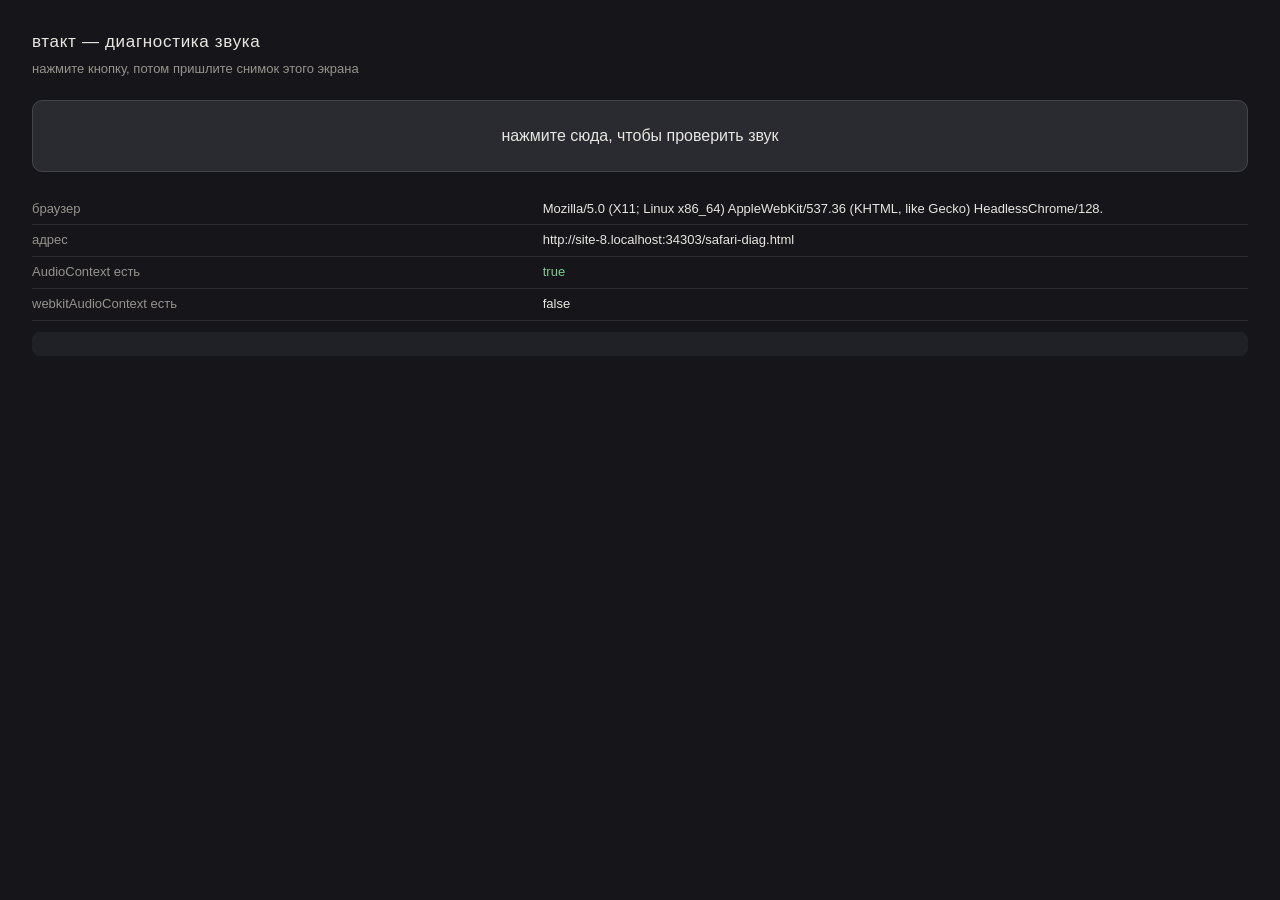
==== safari-diag.html @ 5d621924 "Перестать молчать при сломанном звуке + диагностика для Safari Главное слепое пятно: при упавшей сбо" ====
<!DOCTYPE html>
<html lang="ru">
<head>
<meta charset="utf-8">
<meta name="viewport" content="width=device-width, initial-scale=1">
<title>втакт — диагностика звука</title>
<style>
  body { font: 15px/1.6 -apple-system, sans-serif; background: #16161a; color: #e8e6e0;
         margin: 0; padding: 28px 32px; }
  h1 { font-size: 17px; font-weight: 500; letter-spacing: .04em; margin: 0 0 4px; }
  p.sub { color: #96938c; margin: 0 0 20px; font-size: 13px; }
  #tap { display: block; width: 100%; padding: 22px; margin: 0 0 22px;
         background: #2a2a31; color: #e8e6e0; border: 1px solid #45444d;
         border-radius: 10px; font: inherit; font-size: 16px; cursor: pointer; }
  #tap:active { background: #34343c; }
  table { border-collapse: collapse; width: 100%; font-size: 13px; }
  td { padding: 5px 10px 5px 0; border-bottom: 1px solid #2b2b31; vertical-align: top; }
  td.k { color: #96938c; white-space: nowrap; width: 42%; }
  .ok { color: #7ec98f; }
  .bad { color: #e0715a; }
  pre { background: #202027; padding: 12px; border-radius: 8px; overflow-x: auto;
        font-size: 11px; color: #b9b6ae; }
</style>
</head>
<body>
  <h1>втакт — диагностика звука</h1>
  <p class="sub">нажмите кнопку, потом пришлите снимок этого экрана</p>
  <button id="tap">нажмите сюда, чтобы проверить звук</button>
  <table id="out"></table>
  <pre id="raw"></pre>

<script>
(function () {
  'use strict';
  var R = {};
  var out = document.getElementById('out');

  function set(k, v, good) {
    R[k] = v;
    var tr = document.createElement('tr');
    var a = document.createElement('td'); a.className = 'k'; a.textContent = k;
    var b = document.createElement('td');
    b.textContent = String(v);
    if (good === true) b.className = 'ok';
    if (good === false) b.className = 'bad';
    tr.appendChild(a); tr.appendChild(b); out.appendChild(tr);
  }

  set('браузер', navigator.userAgent.slice(0, 90));
  set('адрес', location.href);

  var AC = window.AudioContext || window.webkitAudioContext;
  set('AudioContext есть', !!window.AudioContext, !!window.AudioContext);
  set('webkitAudioContext есть', !!window.webkitAudioContext);

  var errs = [];
  window.addEventListener('error', function (e) {
    errs.push((e.message || '') + ' @ ' + (e.filename || '').split('/').pop() + ':' + e.lineno);
    set('ошибка страницы', errs[errs.length - 1], false);
  });

  document.getElementById('tap').addEventListener('click', function () {
    var ctx = null;
    try {
      ctx = new AC();
    } catch (e) {
      set('создание контекста', 'ИСКЛЮЧЕНИЕ: ' + e.message, false);
      send();
      return;
    }
    set('контекст создан', 'да', true);
    set('состояние сразу', ctx.state, ctx.state === 'running');
    set('частота дискретизации', ctx.sampleRate);
    set('baseLatency', typeof ctx.baseLatency === 'undefined' ? 'нет свойства' : ctx.baseLatency);
    set('outputLatency', typeof ctx.outputLatency === 'undefined' ? 'нет свойства' : ctx.outputLatency);
    set('каналов у выхода', ctx.destination.maxChannelCount);

    // односэмпловая тишина — канонический приём разбудить Safari
    try {
      var b = ctx.createBufferSource();
      b.buffer = ctx.createBuffer(1, 1, ctx.sampleRate);
      b.connect(ctx.destination);
      b.start(0);
      set('тишина проиграна', 'да', true);
    } catch (e) {
      set('тишина проиграна', 'ИСКЛЮЧЕНИЕ: ' + e.message, false);
    }

    ctx.resume().then(function () {
      set('состояние после resume', ctx.state, ctx.state === 'running');
      measure(ctx);
    }, function (e) {
      set('resume отклонён', e.message, false);
      measure(ctx);
    });
  });

  function measure(ctx) {
    // слышимый тон + замер уровня на выходе
    var an, td;
    try {
      an = ctx.createAnalyser();
      an.fftSize = 2048;
      td = new Float32Array(an.fftSize);
    } catch (e) {
      set('анализатор', 'ИСКЛЮЧЕНИЕ: ' + e.message, false);
      send();
      return;
    }
    var g = ctx.createGain();
    g.gain.value = 0.0001;
    g.gain.exponentialRampToValueAtTime(0.4, ctx.currentTime + 0.01);
    g.gain.exponentialRampToValueAtTime(0.0001, ctx.currentTime + 0.9);
    var o = ctx.createOscillator();
    o.type = 'sine';
    o.frequency.value = 440;
    o.connect(g);
    g.connect(an);
    g.connect(ctx.destination);
    o.start();
    o.stop(ctx.currentTime + 1);

    var t0 = ctx.currentTime, peak = 0, n = 0;
    var iv = setInterval(function () {
      an.getFloatTimeDomainData(td);
      for (var i = 0; i < td.length; i++) peak = Math.max(peak, Math.abs(td[i]));
      if (++n > 60) {
        clearInterval(iv);
        set('часы шли', (ctx.currentTime - t0).toFixed(3) + ' с',
            ctx.currentTime - t0 > 0.3);
        set('пик сигнала', peak > 0 ? (20 * Math.log10(peak)).toFixed(1) + ' dBFS' : 'НОЛЬ',
            peak > 0.01);
        set('состояние в конце', ctx.state, ctx.state === 'running');
        set('слышали ли вы тон', 'ответьте словами');
        send();
      }
    }, 16);
  }

  function send() {
    document.getElementById('raw').textContent = JSON.stringify(R, null, 1);
    try {
      var img = new Image();
      img.src = '/report?d=' + encodeURIComponent(JSON.stringify(R)) + '&_=' + Date.now();
    } catch (e) {}
  }
})();
</script>
</body>
</html>
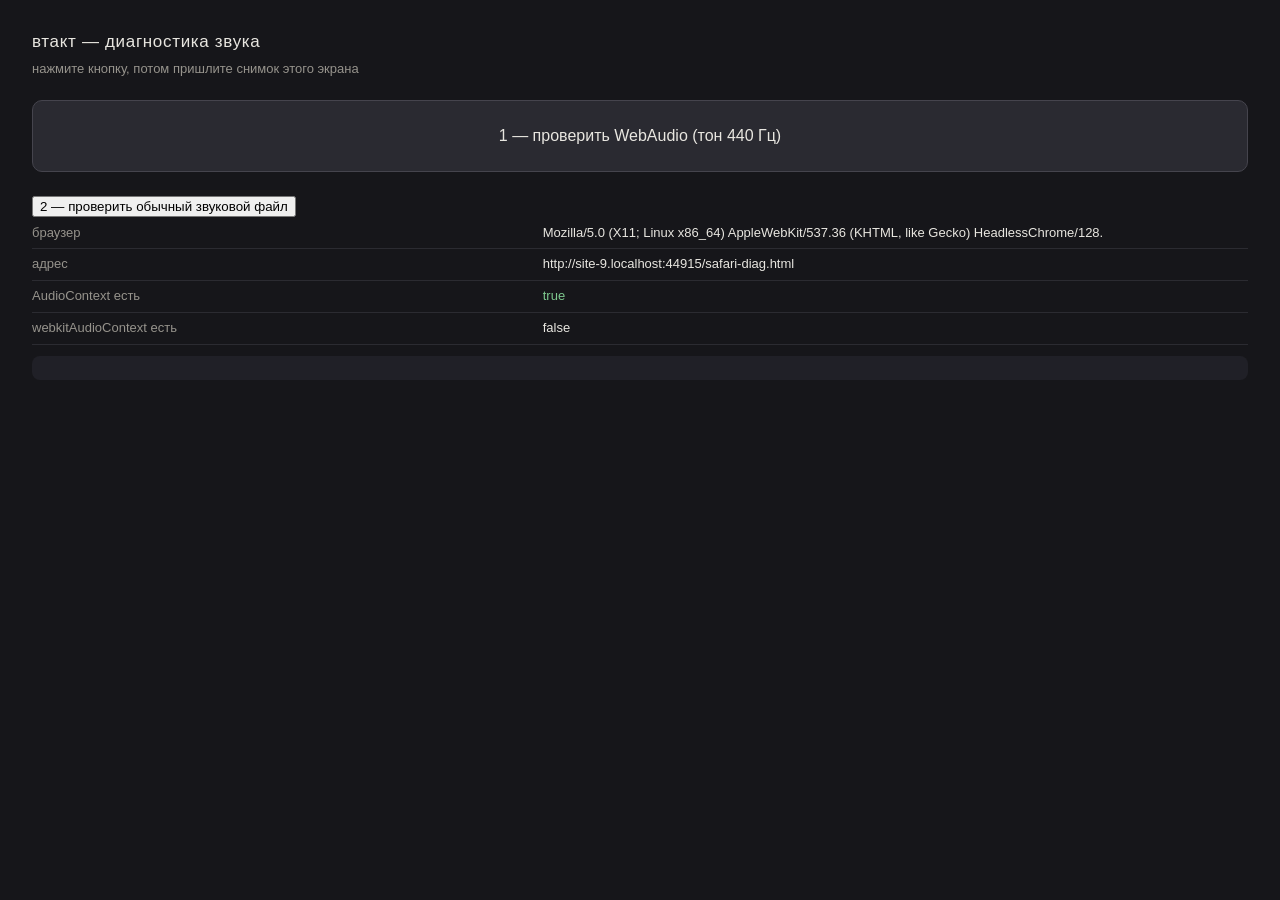
==== commit 59f36385: "Диагностика: второй тест — обычный звуковой файл Отчёт из настоящего Safari показал, что простейшая " ====
--- a/safari-diag.html
+++ b/safari-diag.html
@@ -25,7 +25,8 @@
 <body>
   <h1>втакт — диагностика звука</h1>
   <p class="sub">нажмите кнопку, потом пришлите снимок этого экрана</p>
-  <button id="tap">нажмите сюда, чтобы проверить звук</button>
+  <button id="tap">1 — проверить WebAudio (тон 440 Гц)</button>
+  <button id="tap2">2 — проверить обычный звуковой файл</button>
   <table id="out"></table>
   <pre id="raw"></pre>
 
@@ -137,6 +138,71 @@
     }, 16);
   }
 
+  /* Второй тест — обычный <audio> с сгенерированным WAV.
+     Он делит проблему надвое: если и его не слышно, звук глушится вне
+     страницы (вкладка, устройство вывода, системный микшер); если слышно —
+     дело именно в WebAudio, и копать надо там. */
+  function makeWav(freq, seconds, rate) {
+    rate = rate || 44100;
+    var n = Math.floor(rate * seconds);
+    var buf = new ArrayBuffer(44 + n * 2);
+    var v = new DataView(buf);
+    function str(off, s) {
+      for (var i = 0; i < s.length; i++) v.setUint8(off + i, s.charCodeAt(i));
+    }
+    str(0, 'RIFF'); v.setUint32(4, 36 + n * 2, true); str(8, 'WAVEfmt ');
+    v.setUint32(16, 16, true); v.setUint16(20, 1, true); v.setUint16(22, 1, true);
+    v.setUint32(24, rate, true); v.setUint32(28, rate * 2, true);
+    v.setUint16(32, 2, true); v.setUint16(34, 16, true);
+    str(36, 'data'); v.setUint32(40, n * 2, true);
+    for (var i = 0; i < n; i++) {
+      var env = Math.min(1, i / (rate * 0.01)) * Math.min(1, (n - i) / (rate * 0.05));
+      v.setInt16(44 + i * 2,
+        Math.round(Math.sin(2 * Math.PI * freq * i / rate) * 0.45 * env * 32767), true);
+    }
+    var bytes = new Uint8Array(buf), bin = '';
+    for (var j = 0; j < bytes.length; j++) bin += String.fromCharCode(bytes[j]);
+    return 'data:audio/wav;base64,' + btoa(bin);
+  }
+
+  document.getElementById('tap2').addEventListener('click', function () {
+    var a;
+    try {
+      a = new Audio(makeWav(440, 0.9));
+    } catch (e) {
+      set('файл: создание', 'ИСКЛЮЧЕНИЕ: ' + e.message, false);
+      send();
+      return;
+    }
+    a.volume = 1;
+    set('файл: громкость элемента', a.volume, a.volume > 0);
+    set('файл: muted', a.muted, a.muted === false);
+    var p = a.play();
+    if (p && p.then) {
+      p.then(function () {
+        set('файл: play()', 'разрешён', true);
+        setTimeout(function () {
+          set('файл: проигралось секунд', a.currentTime.toFixed(2), a.currentTime > 0.2);
+          if (navigator.mediaDevices && navigator.mediaDevices.enumerateDevices) {
+            navigator.mediaDevices.enumerateDevices().then(function (ds) {
+              var outs = ds.filter(function (d) { return d.kind === 'audiooutput'; });
+              set('устройств вывода', outs.length);
+              set('названия устройств',
+                  outs.map(function (d) { return d.label || '(без доступа)'; }).join(' | '));
+              send();
+            }, function () { send(); });
+          } else { send(); }
+        }, 1100);
+      }, function (e) {
+        set('файл: play() отклонён', e.name + ': ' + e.message, false);
+        send();
+      });
+    } else {
+      set('файл: play()', 'без промиса (старый Safari)');
+      send();
+    }
+  });
+
   function send() {
     document.getElementById('raw').textContent = JSON.stringify(R, null, 1);
     try {
